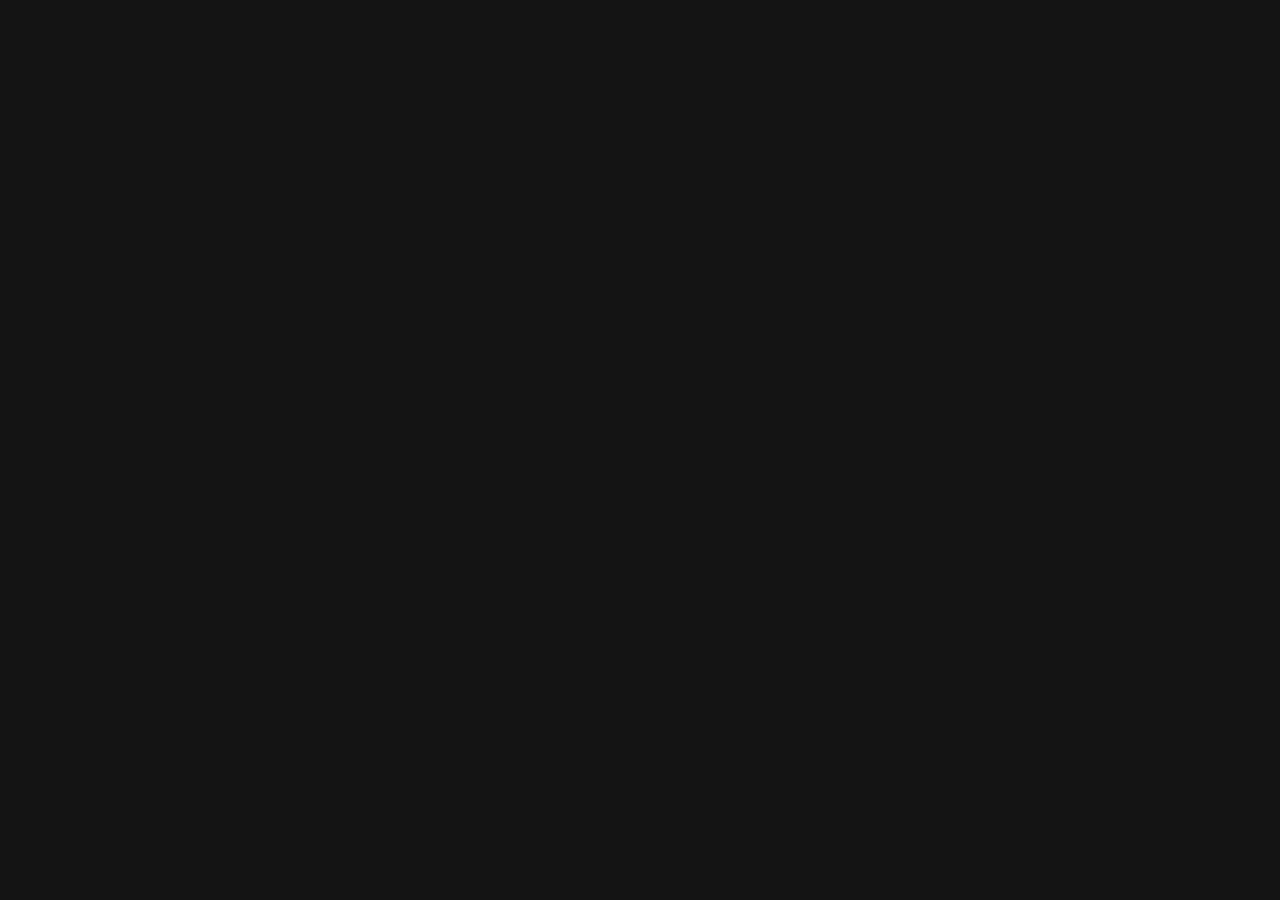
==== Main/about.html @ ad68e022 "com1" ====
<!DOCTYPE html>
<html lang="en">
<head>
    <meta charset="UTF-8">
    <meta name="viewport" content="width=device-width, initial-scale=1.0">
    <title>About Re://DOWN</title>
    <link rel="stylesheet" href="global.css">
</head>
<body>
    
    <div class="container">
        
    </div>

</body>
</html>
---- Main/global.css ----
html, body {
    background-color: rgb(20, 20, 20);
    color: rgb(245, 245, 245);
    overflow: scroll;
    font-family: MSB;
    margin: 0;
    padding: 0;
    border: unset;
    box-sizing: border-box;
    height: 100%;
    accent-color: rgb(236, 8, 0);
    scrollbar-width: thin;
    scrollbar-color: rgb(245, 245, 245) rgb(20, 20, 20);
}

::-webkit-scrollbar {
    width: 8px;
}

::-webkit-scrollbar-track {
    background-color: rgb(20, 20, 20);
}

::-webkit-scrollbar-thumb {
    background-color: rgb(245, 245, 245);
    border-radius: 10px;
}

::selection {
    background-color: rgb(236, 8, 0);
    color: rgb(245, 245, 245);
}

@font-face {
    font-family: MSB;
    src: url(/Fonts/MSB.ttf);
}

@font-face {
    font-family: MEB;
    src: url(/Fonts/MEB.ttf);
}
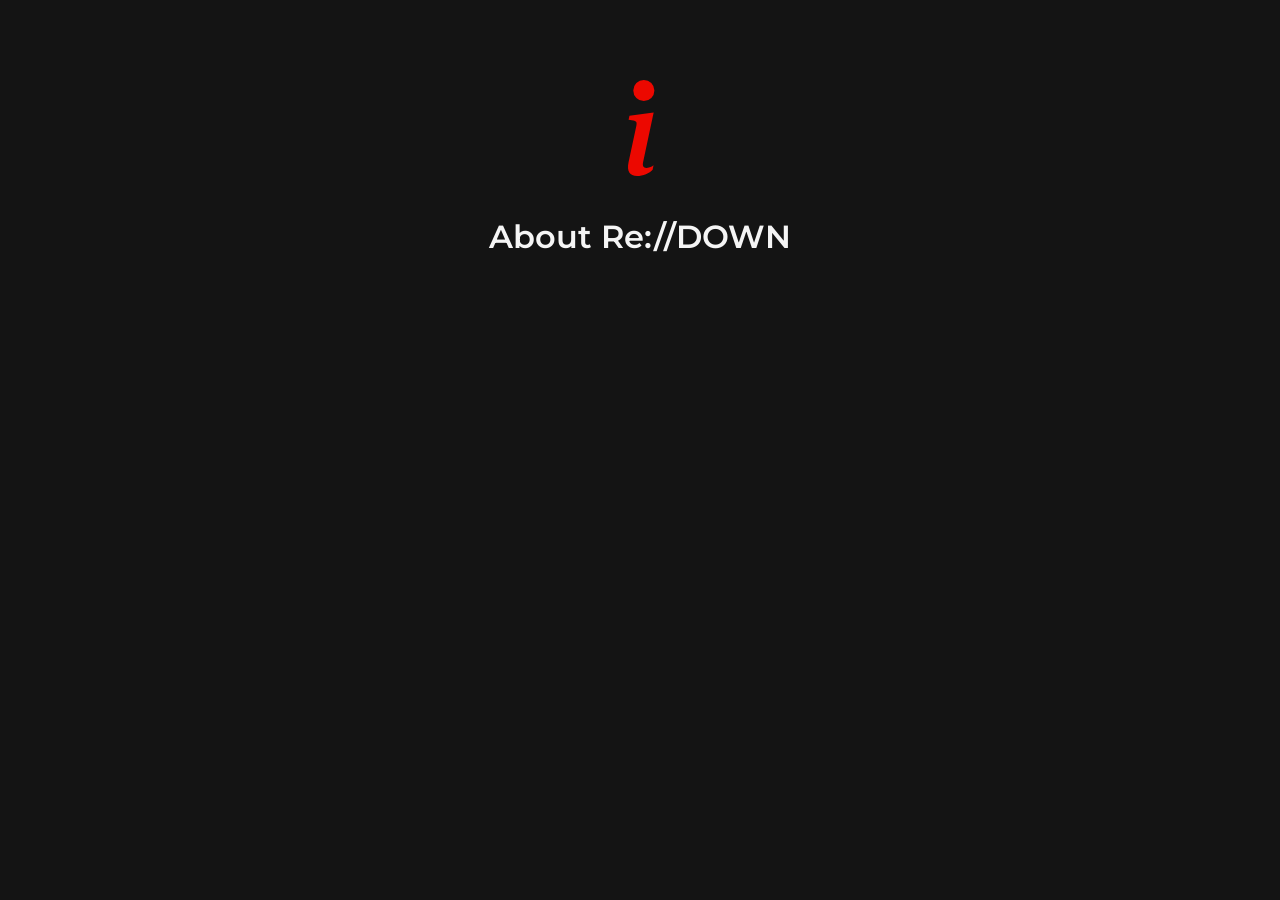
==== commit 2b24a78e: "info-start" ====
--- a/Main/about.html
+++ b/Main/about.html
@@ -4,12 +4,14 @@
     <meta charset="UTF-8">
     <meta name="viewport" content="width=device-width, initial-scale=1.0">
     <title>About Re://DOWN</title>
+    <link rel="stylesheet" href="about.css">
     <link rel="stylesheet" href="global.css">
 </head>
 <body>
     
     <div class="container">
-        
+        <img class="img" src="/Icons/info-about.svg">
+        <h1 class="about">About Re://DOWN</h1>
     </div>
 
 </body>
--- a/Main/about.css
+++ b/Main/about.css
@@ -0,0 +1,16 @@
+.container {
+    justify-content: center;
+    align-items: center;
+    display: flex;
+    flex-direction: column;
+    margin: 5%;
+}
+
+.img {
+    outline:rgb(236, 8, 0);
+
+}
+
+.about {
+    margin: 25px;
+}
--- a/Main/global.css
+++ b/Main/global.css
@@ -11,6 +11,8 @@
     accent-color: rgb(236, 8, 0);
     scrollbar-width: thin;
     scrollbar-color: rgb(245, 245, 245) rgb(20, 20, 20);
+    overflow-x: hidden;  
+    overflow-y: auto;
 }
 
 ::-webkit-scrollbar {
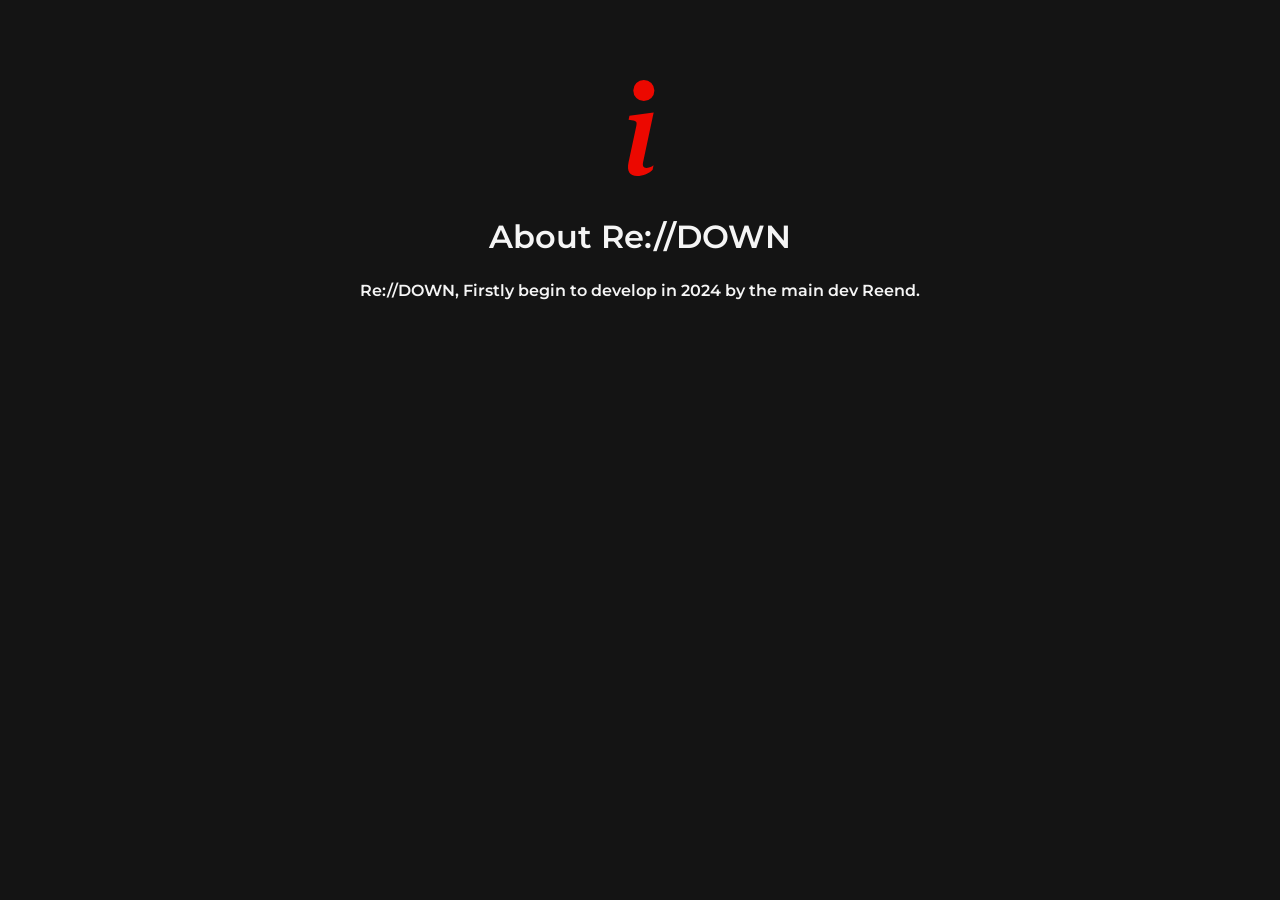
==== commit fae61585: "something" ====
--- a/Main/about.html
+++ b/Main/about.html
@@ -12,6 +12,9 @@
     <div class="container">
         <img class="img" src="/Icons/info-about.svg">
         <h1 class="about">About Re://DOWN</h1>
+        <div class="main-text">
+            Re://DOWN, Firstly begin to develop in 2024 by the main dev Reend.
+        </div>
     </div>
 
 </body>
